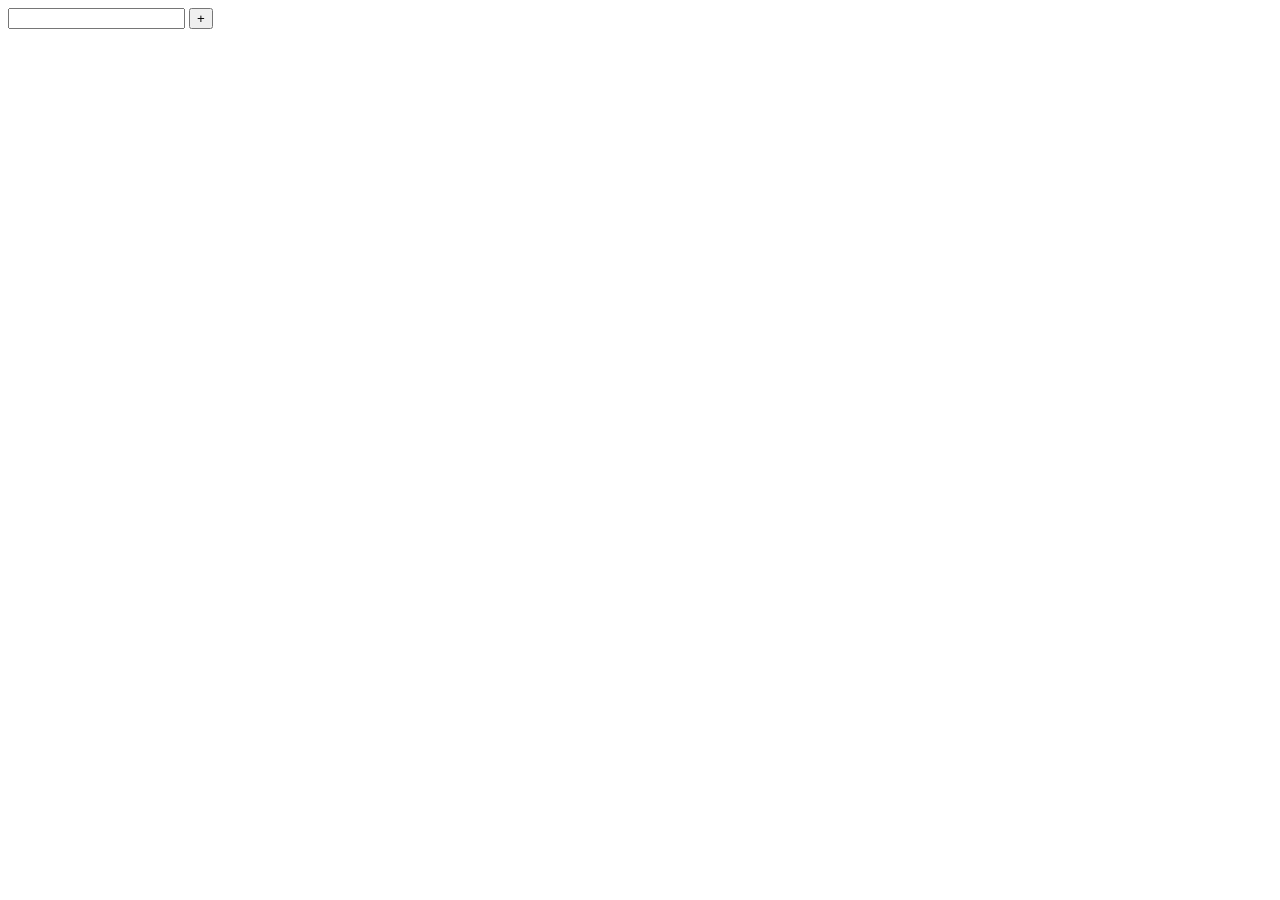
==== App/src/index.html @ 1ee831d0 "added everything" ====
<!DOCTYPE html>
<html>

<head>
    <title>BOOK-APP</title>
    <link rel="stylesheet" href="stylet.css">
</head>

<body>
    <div id="Book-placeholder"></div>
    <div class="section-1">
        <input type="text">
        <button id="amazon-search-bar">+</button>
    </div>
    <div id="books-placeholder"></div>
</body>
<script type="module" src="book.js"></script>

</html>
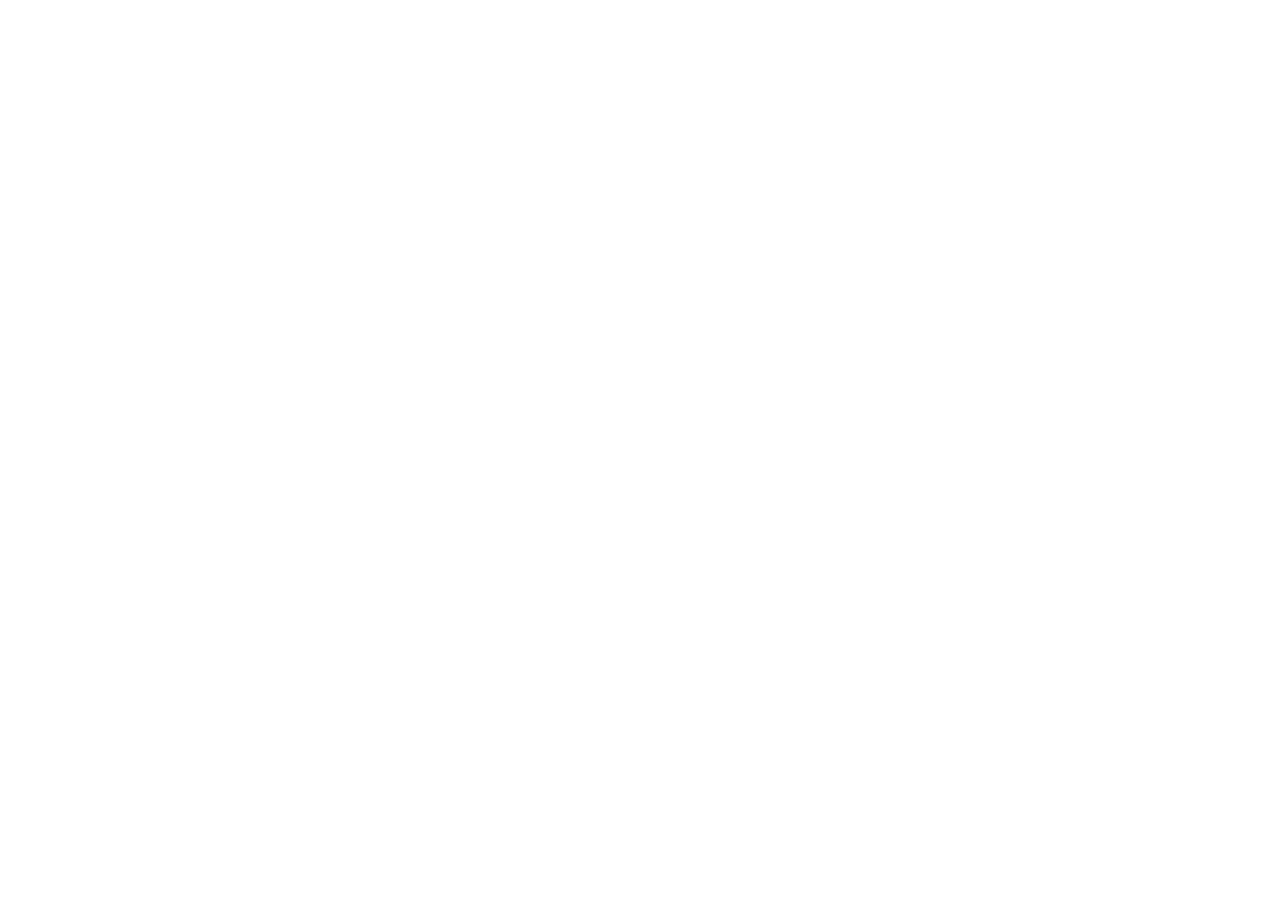
==== commit b8ea9e58: "added modifying files" ====
--- a/App/src/index.html
+++ b/App/src/index.html
@@ -2,18 +2,18 @@
 <html>
 
 <head>
+    <meta charset="UTF-8">
+    <meta name="viewport" content="width=device-width, initial-scale=1.0">
     <title>BOOK-APP</title>
     <link rel="stylesheet" href="stylet.css">
 </head>
 
 <body>
-    <div id="Book-placeholder"></div>
-    <div class="section-1">
-        <input type="text">
-        <button id="amazon-search-bar">+</button>
+    <div id="container"></div>
+    <div id="books" class="books-container">
     </div>
-    <div id="books-placeholder"></div>
 </body>
-<script type="module" src="book.js"></script>
+<script type="module" src="App/src/css/scripts.js/components/book_components.js"></script>
+<script type="module" src="App/src/css/scripts.js/render_books.js"></script>
 
 </html>
